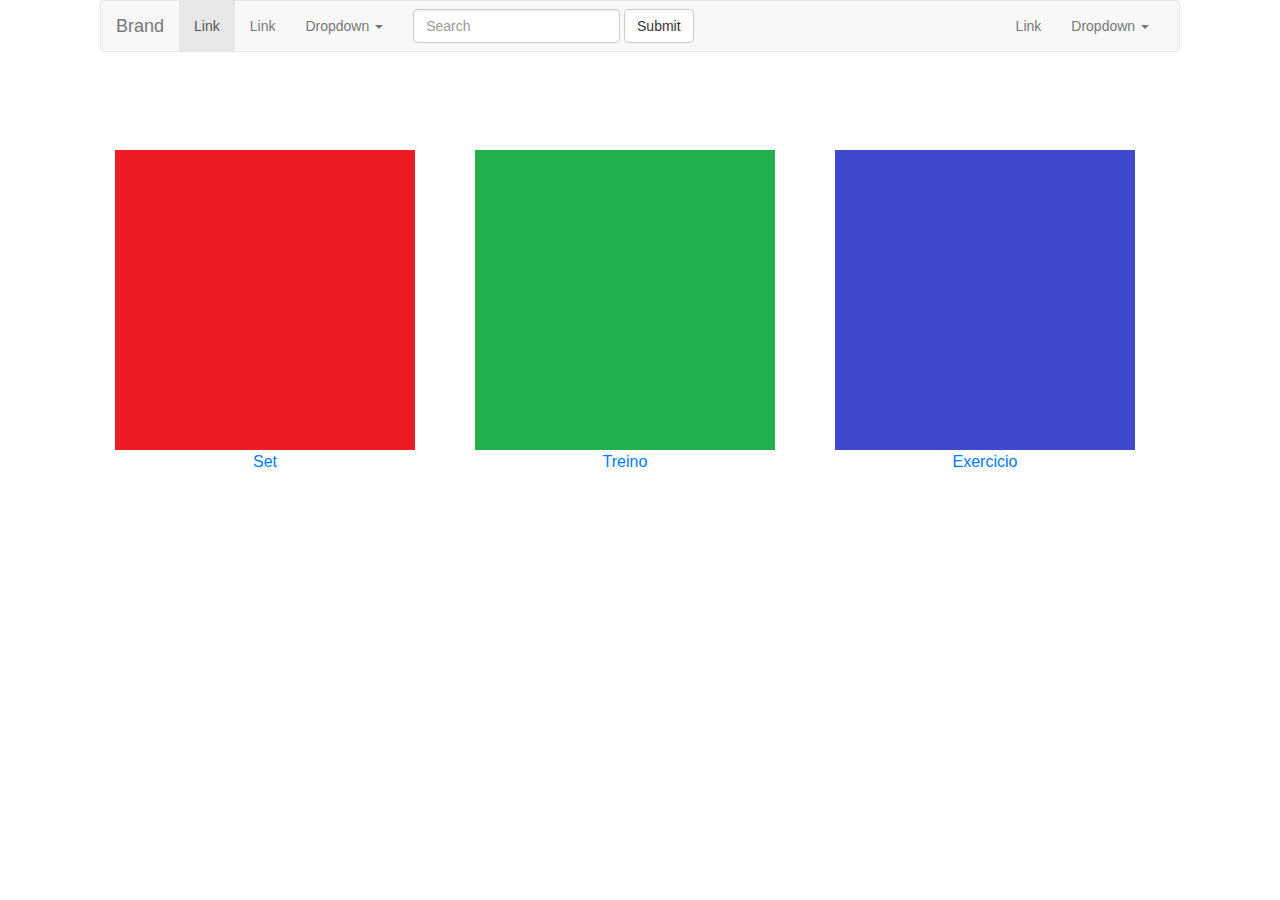
==== index.html @ bee91dcd "First deploy" ====
<html>

	<head>
	
	<meta charset="utf-8">
    <meta name="viewport" content="width=device-width, initial-scale=1, shrink-to-fit=no">
    <meta name="description" content="">
    <meta name="author" content="Gabriel Fernandes">
	
	<!-- Descrição -->
	<!-- WebApp para controle de treinos da academia.  -->

    <title>Treino </title>

    <!-- Bootstrap CSS -->
    <link href="css/bootstrap.css" rel="stylesheet">

    <!-- Customize -->
    <link href="css/cssAux.css" rel="stylesheet">
	
	</head>

	<body>

	<div class="container">
	
		<div class="col-md-12">
			<object width="100%" data="components/header.html">
				<embed width="100%" height="100%" scr="components/header.html"> </embed>
			</object>
		</div>
		
	
		<div class="row text-center col-xs-12 col-md-12">
		  <div class="col-xs-12 col-md-4">
			<a href="set.html" class="thumbnail">
				<img src="imgs/test300x300A.png" alt="Erro na imagem :(">
				<br/>Set
			</a>
			</div>
		
			<div class="col-xs-12 col-md-4">
				<a href="treino.html" class="thumbnail">
					<img src="imgs/test300x300B.png" alt="Erro na imagem :(">
					<br/>Treino
				</a>
			</div>
				
			<div class="col-xs-12 col-md-4">
				<a href="exercicio.html" class="thumbnail">
					<img src="imgs/test300x300C.png" alt="Erro na imagem :(">
					<br/>Exercicio
				</a>			
			</div>
		
		</div>
		
	</div>
	
	</body>
	
</html>
---- css/cssAux.css ----
frm_cadastroTreino {
background-color: #343a40;
}
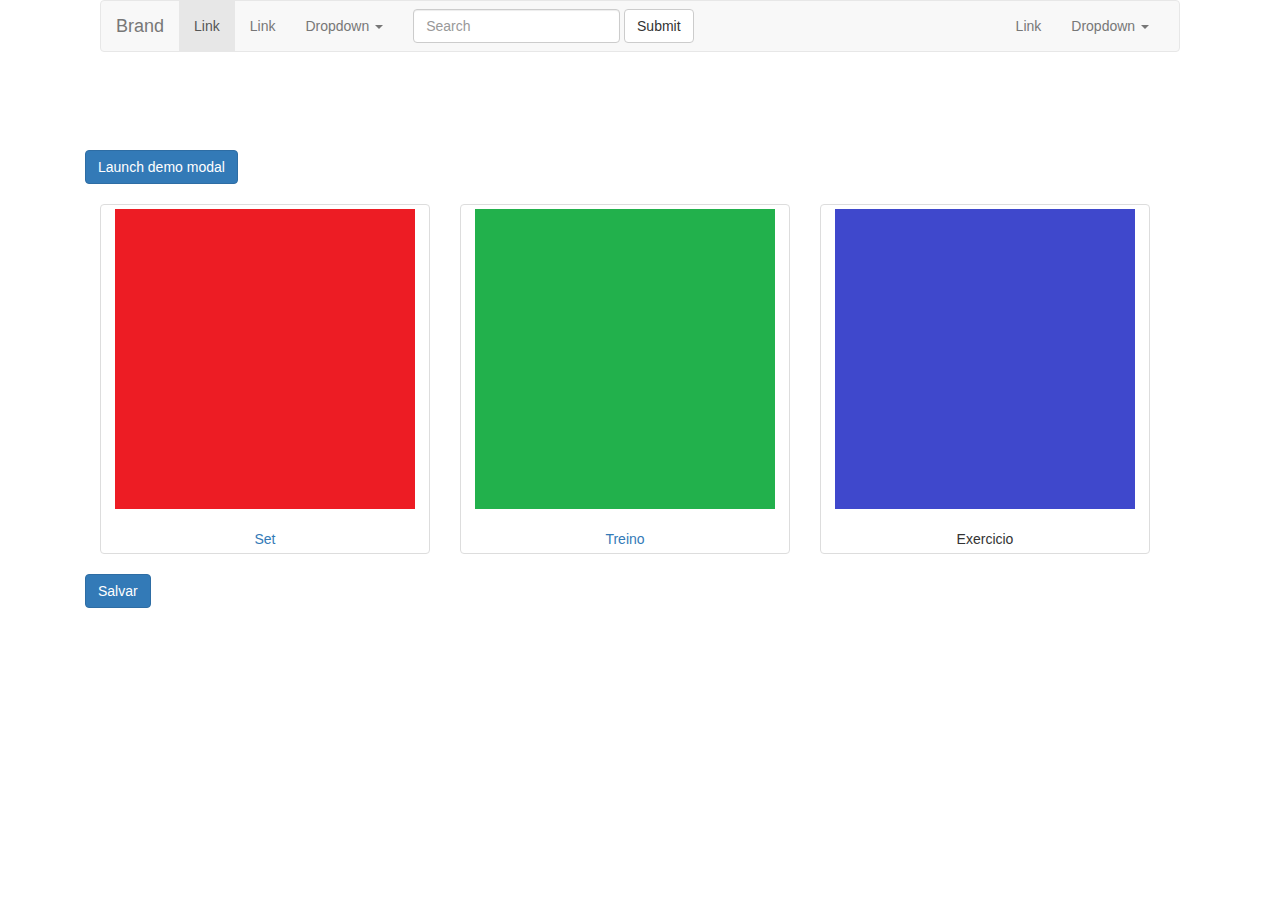
==== commit 6bd8d846: "Deploy dia 01/02" ====
--- a/index.html
+++ b/index.html
@@ -14,7 +14,24 @@
 
     <!-- Bootstrap CSS -->
     <link href="css/bootstrap.css" rel="stylesheet">
-
+	<link rel="stylesheet" href="https://maxcdn.bootstrapcdn.com/bootstrap/3.3.7/css/bootstrap.min.css">
+	<script src="https://ajax.googleapis.com/ajax/libs/jquery/3.3.1/jquery.min.js"></script>
+	<script src="https://maxcdn.bootstrapcdn.com/bootstrap/3.3.7/js/bootstrap.min.js"></script>
+	
+	<script type="text/javascript">	
+		
+		function abreModal(varModal){
+		
+			if(varModal == 'mdexercicio'){
+			
+			$('#mdexercicio').modal('show');
+			}
+			
+		}
+		
+	</script>
+	
+	
     <!-- Customize -->
     <link href="css/cssAux.css" rel="stylesheet">
 	
@@ -24,13 +41,21 @@
 
 	<div class="container">
 	
+		<!-- Chama NavBar header -->
 		<div class="col-md-12">
 			<object width="100%" data="components/header.html">
-				<embed width="100%" height="100%" scr="components/header.html"> </embed>
+				<embed width="100%"  height="100%" scr="components/header.html"> </embed>
 			</object>
 		</div>
 		
+		<button type="button" class="btn btn-primary" data-toggle="modal" data-target="#exampleModal">
+			  Launch demo modal
+		</button>		
 	
+		
+		<br/><br/>
+		
+			<!-- Opções da tela -->
 		<div class="row text-center col-xs-12 col-md-12">
 		  <div class="col-xs-12 col-md-4">
 			<a href="set.html" class="thumbnail">
@@ -45,16 +70,39 @@
 					<br/>Treino
 				</a>
 			</div>
-				
+							
 			<div class="col-xs-12 col-md-4">
-				<a href="exercicio.html" class="thumbnail">
+				<a onclick="abreModal('mdexercicio');" class="thumbnail" >
 					<img src="imgs/test300x300C.png" alt="Erro na imagem :(">
 					<br/>Exercicio
 				</a>			
 			</div>
 		
+			<input type="button" class="btn btn-primary" data-toggle="modal" value="Salvar" onclick="abreModal('exampleModal')" >
+		
 		</div>
 		
+		<!-- MODAL EXERCICIO -->
+		<div class="modal"  id="mdexercicio" tabindex="1" role="dialog">
+			<div class="modal-dialog" role="document">
+				<div class="modal-content">
+					<div class="modal-header">
+						<h5 class="modal-title">Modal title</h5>
+						<button type="button" class="close" data-dismiss="modal" aria-label="Close">
+							<span aria-hidden="true">&times;</span>
+						</button>
+					</div>
+					<div class="modal-body">
+						<p>Modal body text goes here.</p>
+					</div>
+					<div class="modal-footer">
+						<button type="button" class="btn btn-primary">Save changes</button>
+						<button type="button" class="btn btn-secondary" data-dismiss="modal">Close</button>
+					</div>
+				</div>
+			</div>
+		</div>
+			
 	</div>
 	
 	</body>
--- a/css/cssAux.css
+++ b/css/cssAux.css
@@ -1,3 +1,14 @@
-frm_cadastroTreino {
-background-color: #343a40;
+@media (max-width: 640px) {		
+	.ocultamobile{		
+			display:  none;			
+		}
+}	
+
+@media (min-width:640px) and (max-width: 768px) {		
+}		
+			
+@media (min-width: 768px) and (max-width:992px){		
+}		
+			
+@media (min-width: 992px) {		
 }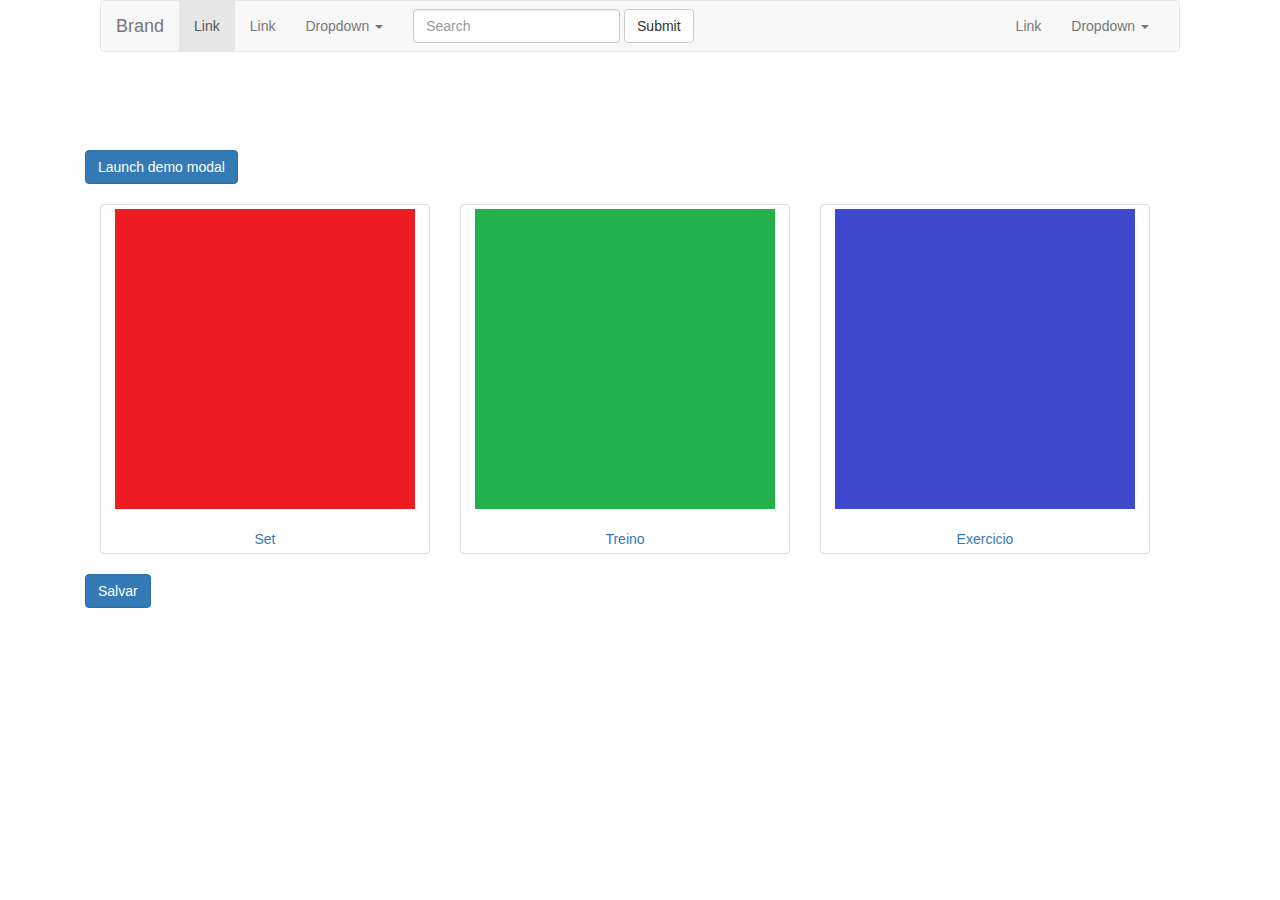
==== commit c257bc71: "desenv 2302" ====
--- a/index.html
+++ b/index.html
@@ -72,7 +72,7 @@
 			</div>
 							
 			<div class="col-xs-12 col-md-4">
-				<a onclick="abreModal('mdexercicio');" class="thumbnail" >
+				<a href="exercicio.php"  class="thumbnail" >
 					<img src="imgs/test300x300C.png" alt="Erro na imagem :(">
 					<br/>Exercicio
 				</a>			
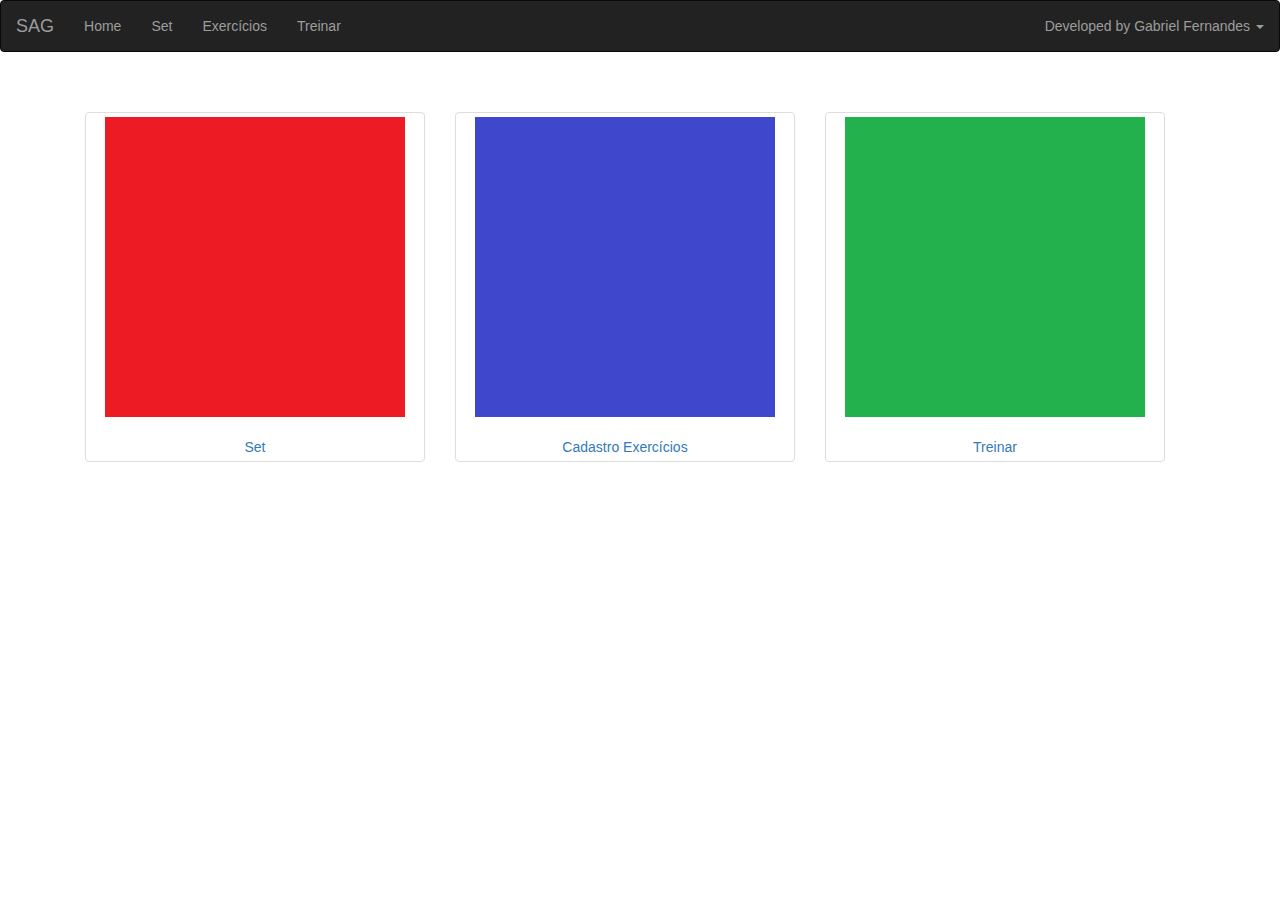
==== commit fc24fb5f: "desenv 0203" ====
--- a/index.html
+++ b/index.html
@@ -3,105 +3,96 @@
 	<head>
 	
 	<meta charset="utf-8">
-    <meta name="viewport" content="width=device-width, initial-scale=1, shrink-to-fit=no">
+     <meta name="viewport" content="width=device-width, initial-scale=1, shrink-to-fit=no">
     <meta name="description" content="">
     <meta name="author" content="Gabriel Fernandes">
 	
 	<!-- Descrição -->
 	<!-- WebApp para controle de treinos da academia.  -->
 
-    <title>Treino </title>
+    <title>SAG - Smart Gym Assist</title>
 
     <!-- Bootstrap CSS -->
-    <link href="css/bootstrap.css" rel="stylesheet">
 	<link rel="stylesheet" href="https://maxcdn.bootstrapcdn.com/bootstrap/3.3.7/css/bootstrap.min.css">
 	<script src="https://ajax.googleapis.com/ajax/libs/jquery/3.3.1/jquery.min.js"></script>
 	<script src="https://maxcdn.bootstrapcdn.com/bootstrap/3.3.7/js/bootstrap.min.js"></script>
 	
-	<script type="text/javascript">	
-		
-		function abreModal(varModal){
-		
-			if(varModal == 'mdexercicio'){
-			
+	<!-- Customize -->
+    <link href="css/cssAux.css" rel="stylesheet">
+	
+	<script type="text/javascript">			
+		function abreModal(varModal){	
+			if(varModal == 'mdexercicio'){			
 			$('#mdexercicio').modal('show');
-			}
-			
+			}			
 		}
-		
 	</script>
-	
-	
-    <!-- Customize -->
-    <link href="css/cssAux.css" rel="stylesheet">
 	
 	</head>
 
 	<body>
+		<!-- Chama NavBar header -->
+	<nav class="navbar navbar-inverse">
+  		<div class="navbar-header">
+		  <button type="button" class="navbar-toggle" data-toggle="collapse" data-target="#myNavbar">
+			<span class="icon-bar"></span>
+			<span class="icon-bar"></span>
+			<span class="icon-bar"></span>                        
+		  </button>
+		  <a class="navbar-brand" href="index.html">SAG</a>
+		</div>
+		<div class="collapse navbar-collapse" id="myNavbar">
+			<ul class="nav navbar-nav">
+				<ul class="nav navbar-nav">
+					<li><a href="index.html">Home</a></li>
+					<li><a href="set.php">Set</a></li>
+					<li><a href="exercicio.php">Exercícios</a></li>
+					<li><a href="treino.html">Treinar</a></li>
+				</ul>
+			</ul>
+			<ul class="nav navbar-nav navbar-right">
+				<li class="dropdown">
+					<a class="dropdown-toggle" data-toggle="dropdown" href="#">Developed by Gabriel Fernandes
+						<span class="caret"></span>
+					</a>
+					<ul class="dropdown-menu">
+						<li><a href="https://github.com/gfernandes410">Github</a></li>
+						<li><a href="https://www.linkedin.com/in/gabriel-fernandes-04548b99">Linkedin</a></li>
+						<li><a href="www.gfernandes410.com">Site</a></li>
+					</ul>
+				</li>
+			</ul>	  
+		</div>
+	</nav>
 
 	<div class="container">
-	
-		<!-- Chama NavBar header -->
-		<div class="col-md-12">
-			<object width="100%" data="components/header.html">
-				<embed width="100%"  height="100%" scr="components/header.html"> </embed>
-			</object>
-		</div>
-		
-		<button type="button" class="btn btn-primary" data-toggle="modal" data-target="#exampleModal">
-			  Launch demo modal
-		</button>		
-	
-		
-		<br/><br/>
+	<br/><br/>
 		
 			<!-- Opções da tela -->
 		<div class="row text-center col-xs-12 col-md-12">
 		  <div class="col-xs-12 col-md-4">
-			<a href="set.html" class="thumbnail">
+			<a href="set.php" class="thumbnail">
 				<img src="imgs/test300x300A.png" alt="Erro na imagem :(">
 				<br/>Set
 			</a>
 			</div>
-		
+									
+			<div class="col-xs-12 col-md-4">
+				<a href="exercicio.php"  class="thumbnail" >
+					<img src="imgs/test300x300C.png" alt="Erro na imagem :(">
+					<br/>Cadastro Exercícios
+				</a>			
+			</div>
+			
 			<div class="col-xs-12 col-md-4">
 				<a href="treino.html" class="thumbnail">
 					<img src="imgs/test300x300B.png" alt="Erro na imagem :(">
-					<br/>Treino
+					<br/>Treinar
 				</a>
 			</div>
-							
-			<div class="col-xs-12 col-md-4">
-				<a href="exercicio.php"  class="thumbnail" >
-					<img src="imgs/test300x300C.png" alt="Erro na imagem :(">
-					<br/>Exercicio
-				</a>			
-			</div>
-		
-			<input type="button" class="btn btn-primary" data-toggle="modal" value="Salvar" onclick="abreModal('exampleModal')" >
 		
 		</div>
 		
-		<!-- MODAL EXERCICIO -->
-		<div class="modal"  id="mdexercicio" tabindex="1" role="dialog">
-			<div class="modal-dialog" role="document">
-				<div class="modal-content">
-					<div class="modal-header">
-						<h5 class="modal-title">Modal title</h5>
-						<button type="button" class="close" data-dismiss="modal" aria-label="Close">
-							<span aria-hidden="true">&times;</span>
-						</button>
-					</div>
-					<div class="modal-body">
-						<p>Modal body text goes here.</p>
-					</div>
-					<div class="modal-footer">
-						<button type="button" class="btn btn-primary">Save changes</button>
-						<button type="button" class="btn btn-secondary" data-dismiss="modal">Close</button>
-					</div>
-				</div>
-			</div>
-		</div>
 			
 	</div>
 	
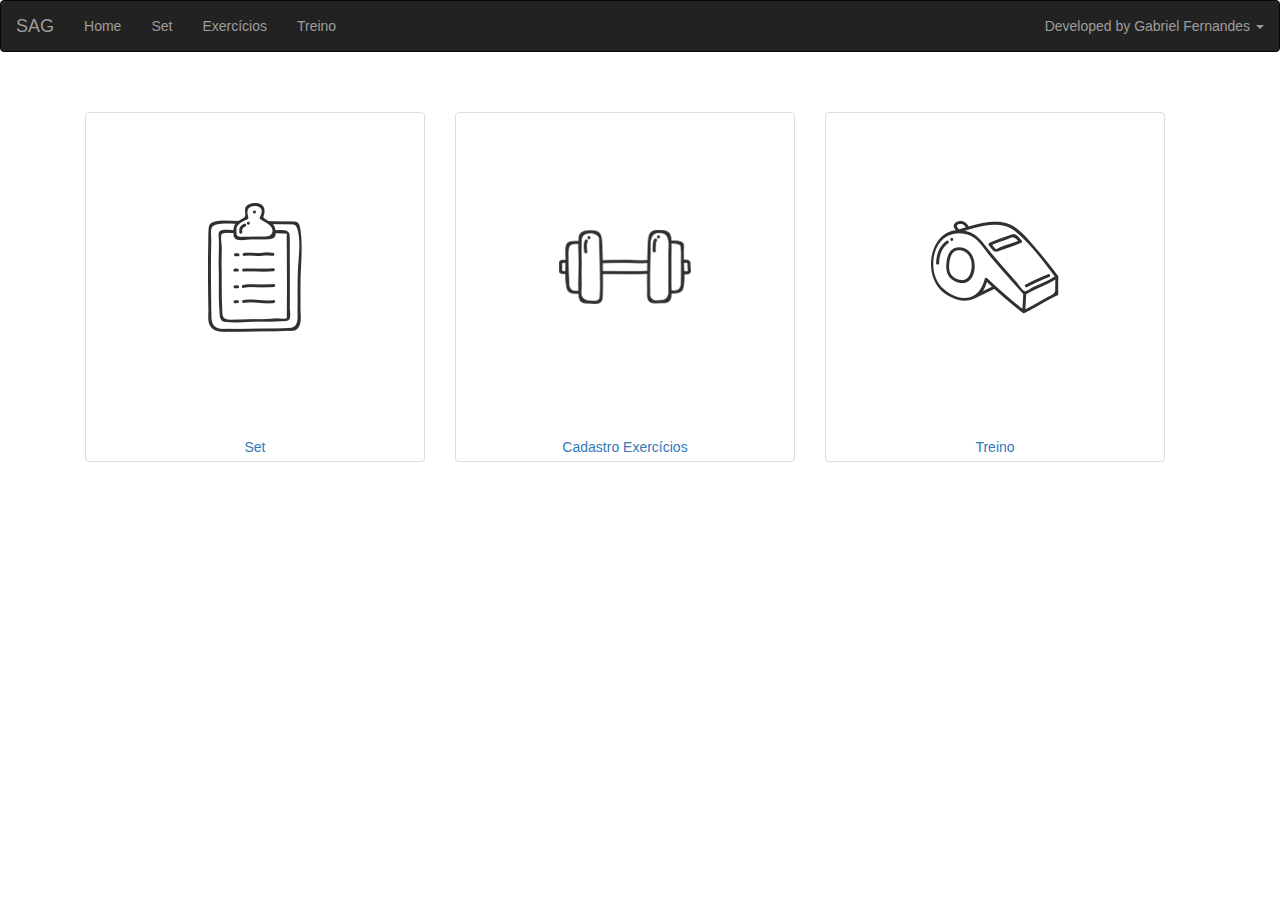
==== commit a9468362: "Merge pull request #1 from gfernandes410/desenv1" ====
--- a/index.html
+++ b/index.html
@@ -47,7 +47,7 @@
 					<li><a href="index.html">Home</a></li>
 					<li><a href="set.php">Set</a></li>
 					<li><a href="exercicio.php">Exercícios</a></li>
-					<li><a href="treino.html">Treinar</a></li>
+					<li><a href="treino.php">Treino</a></li>
 				</ul>
 			</ul>
 			<ul class="nav navbar-nav navbar-right">
@@ -85,9 +85,9 @@
 			</div>
 			
 			<div class="col-xs-12 col-md-4">
-				<a href="treino.html" class="thumbnail">
+				<a href="treino.php" class="thumbnail">
 					<img src="imgs/test300x300B.png" alt="Erro na imagem :(">
-					<br/>Treinar
+					<br/>Treino
 				</a>
 			</div>
 		
